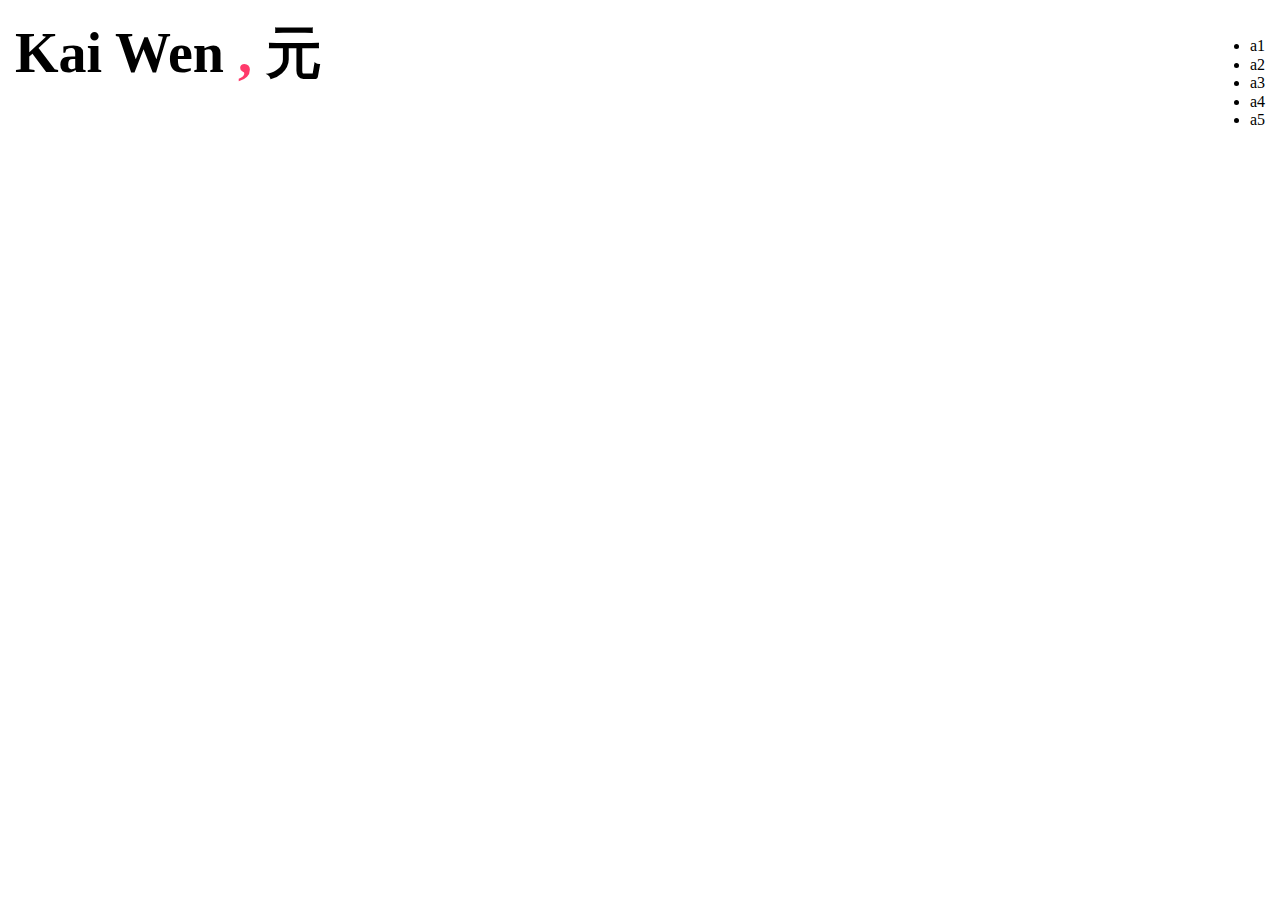
==== index.html @ cfc74d43 "title" ====
<!DOCTYPE html>
<html lang="en">
  <head>
    <meta charset="UTF-8" />
    <meta http-equiv="X-UA-Compatible" content="IE=edge" />
    <meta name="viewport" content="width=device-width, initial-scale=1.0" />
    <title>Kai Wen,元</title>
    <link rel="stylesheet" href="css/normalize.css" />
    <link rel="stylesheet" href="css/style.css" />
  </head>
  <body>
    <div class="header">
      <h1>
        <a href="index.html" class="title">
          <span class="kw">Kai Wen</span>
          <span class="comma">,</span>
          <span class="yuan">元</span>
        </a>
      </h1>
      <div class="navi-top">
        <ul>
          <li><a href="unconstructed.html"></a>a1</li>
          <li><a href="unconstructed.html"></a>a2</li>
          <li><a href="unconstructed.html"></a>a3</li>
          <li><a href="unconstructed.html"></a>a4</li>
          <li><a href="unconstructed.html"></a>a5</li>
        </ul>
      </div>
    </div>
  </body>
</html>
---- css/style.css ----
:root {
  --pink: #ff3a6b;
  --zima: #21b5f5;
}
.html {
  font-family: Helvetica Neue, Arial, sans-serif;
  font-size: 62.5%;
}

/* header */
.header {
  margin: 15px 15px;
}
.title {
  float: left;
  color: black;
  text-decoration: none;
  font-size: 3.5rem;
  font-weight: 700;
}
.comma {
  color: var(--pink);
}
.navi-top {
  float: right;
}
.navi-top.li {
  float: left;
}
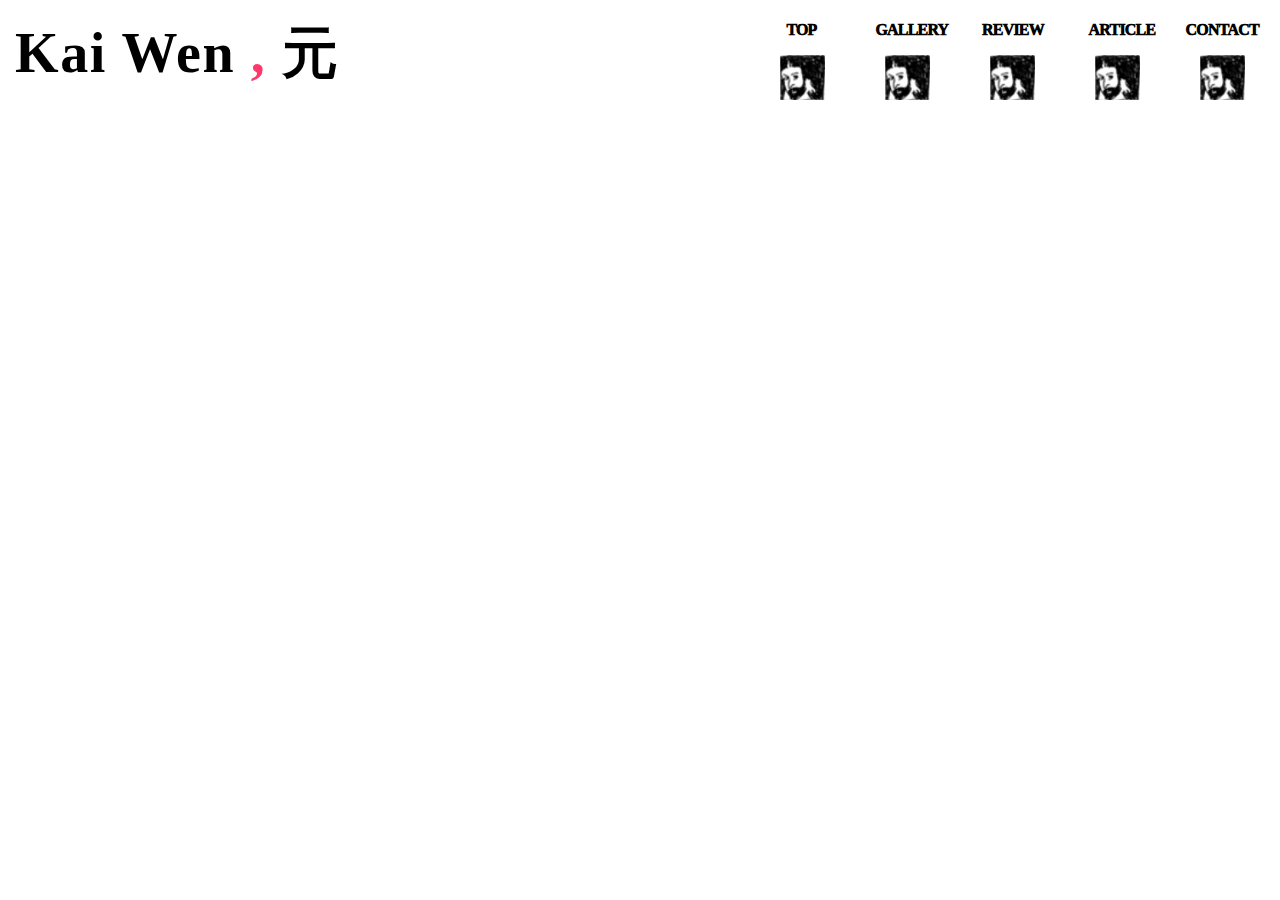
==== commit 53aca2b6: "header" ====
--- a/index.html
+++ b/index.html
@@ -18,14 +18,37 @@
         </a>
       </h1>
       <div class="navi-top">
-        <ul>
-          <li><a href="unconstructed.html"></a>a1</li>
-          <li><a href="unconstructed.html"></a>a2</li>
-          <li><a href="unconstructed.html"></a>a3</li>
-          <li><a href="unconstructed.html"></a>a4</li>
-          <li><a href="unconstructed.html"></a>a5</li>
-        </ul>
+        <div class="navi-top__elem">
+          <a href="unconstructed.html"
+            ><span class="top">top</span><img src="image/navi.png" alt="image"
+          /></a>
+        </div>
+        <div class="navi-top__elem">
+          <a href="unconstructed.html"
+            ><span class="gallery">gallery</span
+            ><img src="image/navi.png" alt="image"
+          /></a>
+        </div>
+        <div class="navi-top__elem">
+          <a href="unconstructed.html"
+            ><span class="review">review</span
+            ><img src="image/navi.png" alt="image"
+          /></a>
+        </div>
+        <div class="navi-top__elem">
+          <a href="unconstructed.html"
+            ><span class="article">article</span
+            ><img src="image/navi.png" alt="image"
+          /></a>
+        </div>
+        <div class="navi-top__elem">
+          <a href="unconstructed.html"
+            ><span class="contact">contact</span
+            ><img src="image/navi.png" alt="image"
+          /></a>
+        </div>
       </div>
     </div>
+    <div class="body"></div>
   </body>
 </html>
--- a/css/style.css
+++ b/css/style.css
@@ -3,7 +3,7 @@
   --zima: #21b5f5;
 }
 .html {
-  font-family: Helvetica Neue, Arial, sans-serif;
+  font-family: Helvetica, Arial, sans-serif;
   font-size: 62.5%;
 }
 
@@ -12,9 +12,10 @@
   margin: 15px 15px;
 }
 .title {
+  letter-spacing: 0.1rem;
+  text-decoration: none;
+  color: black;
   float: left;
-  color: black;
-  text-decoration: none;
   font-size: 3.5rem;
   font-weight: 700;
 }
@@ -22,8 +23,42 @@
   color: var(--pink);
 }
 .navi-top {
+  display: flex;
+  text-transform: uppercase;
+  font-weight: 1000;
   float: right;
 }
-.navi-top.li {
-  float: left;
+.navi-top__elem {
+  height: 45px;
+  width: 45px;
+  margin-left: 40px;
+  margin-right: 20px;
 }
+.navi-top__elem a {
+  text-decoration: none;
+  color: black;
+  display: flex;
+  flex-direction: column;
+  letter-spacing: -0.05rem;
+}
+.navi-top__elem a:hover {
+  color: var(--zima);
+}
+.navi-top__elem span {
+  margin-bottom: 15px;
+}
+.top {
+  text-indent: 0.4rem;
+}
+.gallery {
+  text-indent: -0.6rem;
+}
+.review {
+  text-indent: -0.5rem;
+}
+.article {
+  text-indent: -0.4rem;
+}
+.contact {
+  text-indent: -0.9rem;
+}
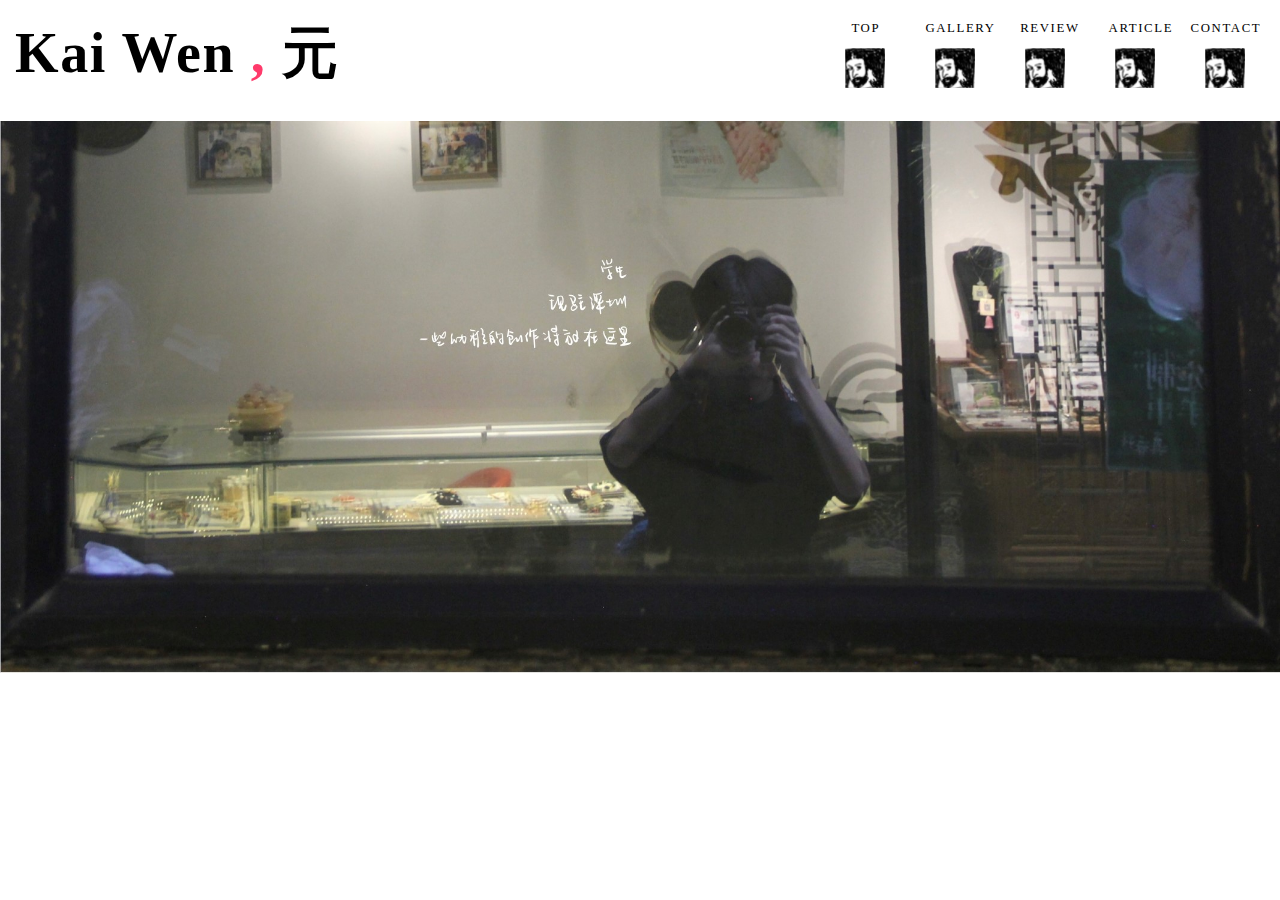
==== commit ba05d321: "body" ====
--- a/index.html
+++ b/index.html
@@ -49,6 +49,10 @@
         </div>
       </div>
     </div>
-    <div class="body"></div>
+    <div class="body">
+      <div class="introduce">
+        <img src="image/selfie_s.jpeg" alt="me" />
+      </div>
+    </div>
   </body>
 </html>
--- a/css/style.css
+++ b/css/style.css
@@ -25,13 +25,18 @@
 .navi-top {
   display: flex;
   text-transform: uppercase;
-  font-weight: 1000;
+  font-weight: 200;
   float: right;
 }
+@media screen and (max-width: 1024px) {
+  .navi-top {
+    display: none;
+  }
+}
 .navi-top__elem {
-  height: 45px;
-  width: 45px;
-  margin-left: 40px;
+  height: 40px;
+  width: 40px;
+  margin-left: 30px;
   margin-right: 20px;
 }
 .navi-top__elem a {
@@ -39,13 +44,16 @@
   color: black;
   display: flex;
   flex-direction: column;
-  letter-spacing: -0.05rem;
+  letter-spacing: 0.1rem;
 }
 .navi-top__elem a:hover {
-  color: var(--zima);
+  font-weight: 700;
+  height: 45px;
+  width: 45px;
 }
 .navi-top__elem span {
-  margin-bottom: 15px;
+  margin-bottom: 12px;
+  font-size: 0.8rem;
 }
 .top {
   text-indent: 0.4rem;
@@ -54,7 +62,7 @@
   text-indent: -0.6rem;
 }
 .review {
-  text-indent: -0.5rem;
+  text-indent: -0.3rem;
 }
 .article {
   text-indent: -0.4rem;
@@ -62,3 +70,16 @@
 .contact {
   text-indent: -0.9rem;
 }
+
+/* body */
+.body {
+  padding: 100px 0;
+}
+.introduce img {
+  width: 100%;
+  /* height: 58.5vw; */
+}
+.news {
+  float: right;
+  display: none;
+}
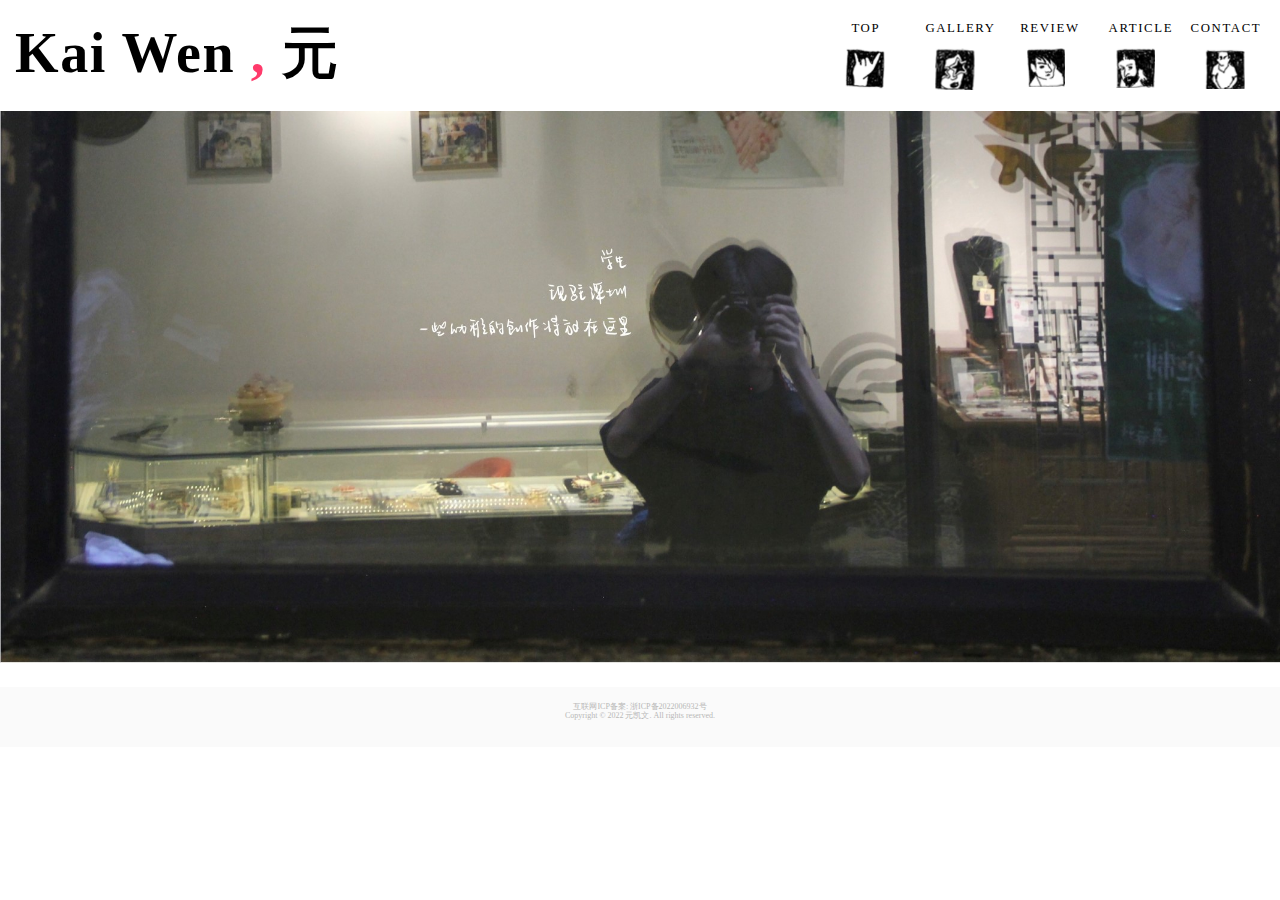
==== commit 0e6855e0: "version 1" ====
--- a/index.html
+++ b/index.html
@@ -7,6 +7,7 @@
     <title>Kai Wen,元</title>
     <link rel="stylesheet" href="css/normalize.css" />
     <link rel="stylesheet" href="css/style.css" />
+    <link rel="shortcut icon" href="image/favicon.ico" type="image/x-icon" />
   </head>
   <body>
     <div class="header">
@@ -19,32 +20,32 @@
       </h1>
       <div class="navi-top">
         <div class="navi-top__elem">
-          <a href="unconstructed.html"
-            ><span class="top">top</span><img src="image/navi.png" alt="image"
+          <a href="index.html"
+            ><span class="top">top</span><img src="image/icon1.png" alt="image"
           /></a>
         </div>
         <div class="navi-top__elem">
           <a href="unconstructed.html"
             ><span class="gallery">gallery</span
-            ><img src="image/navi.png" alt="image"
+            ><img src="image/icon4.png" alt="image"
           /></a>
         </div>
         <div class="navi-top__elem">
           <a href="unconstructed.html"
             ><span class="review">review</span
-            ><img src="image/navi.png" alt="image"
+            ><img src="image/icon2.png" alt="image"
           /></a>
         </div>
         <div class="navi-top__elem">
           <a href="unconstructed.html"
             ><span class="article">article</span
-            ><img src="image/navi.png" alt="image"
+            ><img src="image/icon3.png" alt="image"
           /></a>
         </div>
         <div class="navi-top__elem">
           <a href="unconstructed.html"
             ><span class="contact">contact</span
-            ><img src="image/navi.png" alt="image"
+            ><img src="image/icon5.png" alt="image"
           /></a>
         </div>
       </div>
@@ -54,5 +55,13 @@
         <img src="image/selfie_s.jpeg" alt="me" />
       </div>
     </div>
+    <div class="footer">
+      <div class="icp">
+        <a class="icp_href" href="https://beian.miit.gov.cn/"
+          >互联网ICP备案: 浙ICP备2022006932号</a
+        >
+      </div>
+      <div class="copyright">Copyright © 2022 元凯文. All rights reserved.</div>
+    </div>
   </body>
 </html>
--- a/css/style.css
+++ b/css/style.css
@@ -73,13 +73,26 @@
 
 /* body */
 .body {
-  padding: 100px 0;
+  padding: 90px 0 20px;
 }
 .introduce img {
   width: 100%;
-  /* height: 58.5vw; */
 }
-.news {
-  float: right;
-  display: none;
+
+/* footer */
+.footer {
+  padding: 15px 0;
+  display: flex;
+  flex-direction: column;
+  align-items: center;
+  width: 100%;
+  height: 30px;
+  background-color: #fafafa;
+  color: #b8b8b7;
+  font-size: 0.5rem;
 }
+
+.icp_href {
+  text-decoration: none;
+  color: #b8b8b7;
+}
